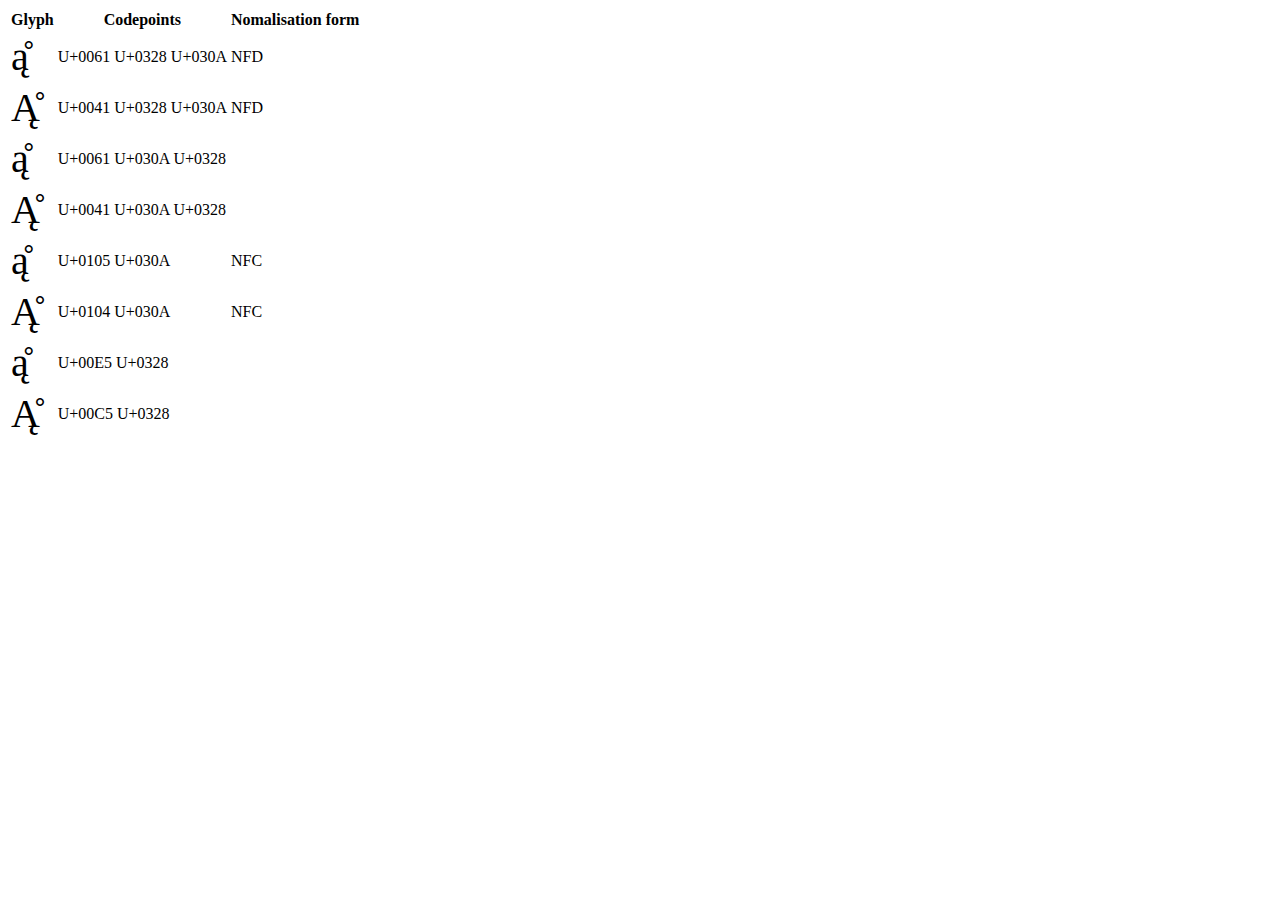
==== elfdalian-char.html @ 55c00799 "added font test for elfdalian" ====
<!DOCTYPE html>
<html lang="en">
  <head>
    <meta charset="utf-8">
    <title>Elfdalian &ndash; font test</title>
    <style>
        .glyph {font-size: 2.5em;}
    </style>
  </head>

  <body class="osk-always-visible">




            <table class="table table-striped table-bordered table-hover">
            	<thead>
            		<tr>
            			<th>Glyph</th>
            			<th>Codepoints</th>
            			<th>Nomalisation form</th>
            		</tr>
            	</thead>
            	<tbody>
            		<tr>
            			<td class="glyph">ą̊</td>
            			<td>U+0061 U+0328 U+‎030A</td>
            			<td>NFD</td>
            		</tr>
            		<tr>
            			<td class="glyph">Ą̊</td>
            			<td>U+0041 U+0328 U+‎030A</td>
            			<td>NFD</td>
            		</tr>
            		<tr>
            			<td class="glyph">ą̊</td>
            			<td>U+0061 U+‎030A U+0328</td>
            			<td></td>
            		</tr>
            		<tr>
            			<td class="glyph">Ą̊</td>
            			<td>U+0041 U+‎030A U+0328</td>
            			<td></td>
            		</tr>
            		<tr>
            			<td class="glyph">ą̊</td>
            			<td>‎U+0105 U+030A</td>
            			<td>NFC</td>
            		</tr>
            		<tr>
            			<td class="glyph">Ą̊</td>
            			<td>U+0104 U+030A</td>
            			<td>NFC</td>
            		</tr>
            		<tr>
            			<td class="glyph">ą̊</td>
            			<td>U+‎00E5 U+0328</td>
            			<td></td>
            		</tr>
            		<tr>
            			<td class="glyph">Ą̊</td>
            			<td>U+00C5 U+0328</td>
            			<td></td>
            		</tr>
            	</tbody>
            </table>


      </body>
</html>
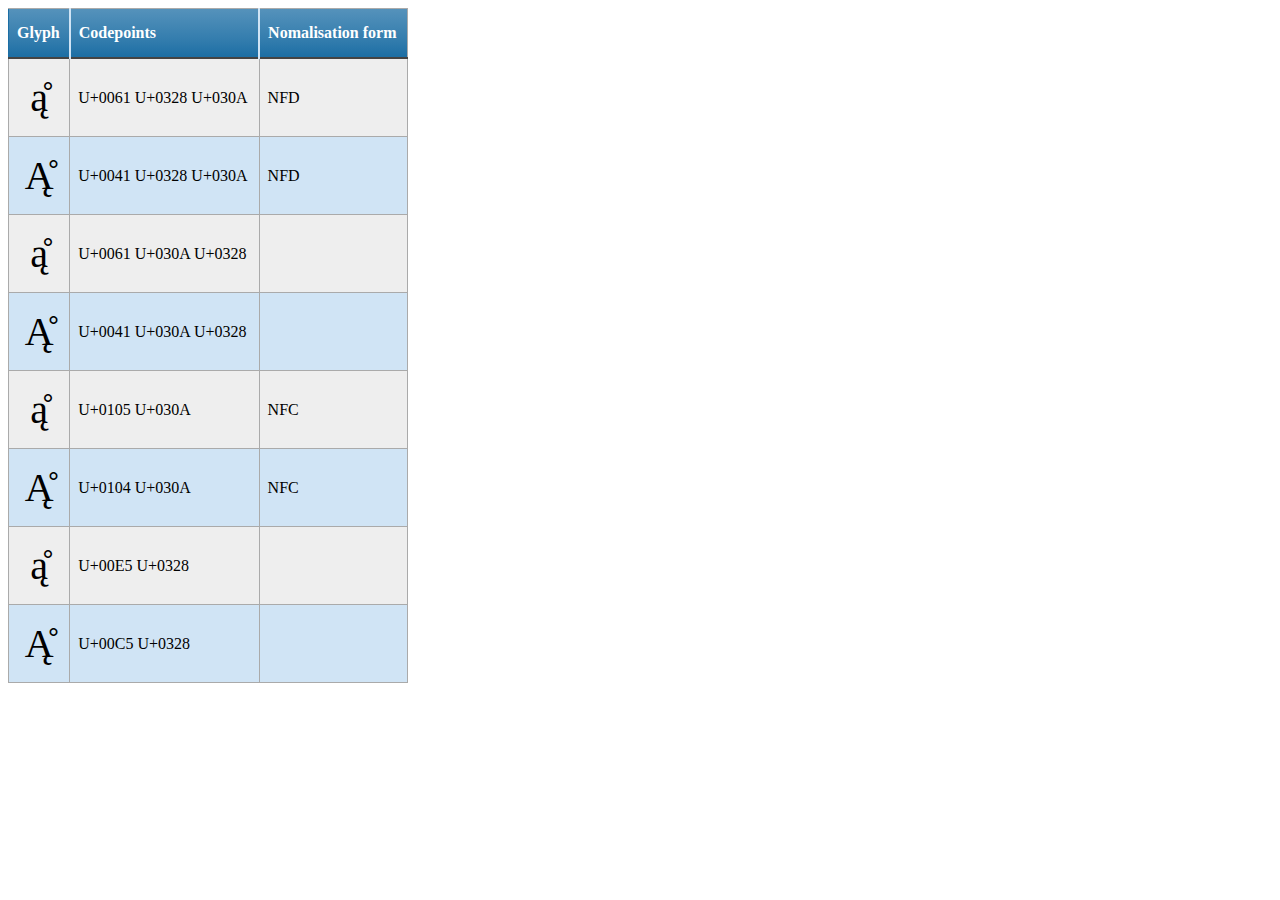
==== commit 86bf5ea2: "css tweaks to elfdalian font test" ====
--- a/elfdalian-char.html
+++ b/elfdalian-char.html
@@ -4,7 +4,43 @@
     <meta charset="utf-8">
     <title>Elfdalian &ndash; font test</title>
     <style>
-        .glyph {font-size: 2.5em;}
+
+.glyph {font-size: 2.5em;}
+
+table.blueTable {
+  border: 1px solid #1C6EA4;
+  background-color: #EEEEEE;
+  width: 400px;
+  text-align: left;
+  border-collapse: collapse;
+}
+table.blueTable td, table.blueTable th {
+  border: 1px solid #AAAAAA;
+  padding: 15px 8px;
+}
+table.blueTable tr:nth-child(even) {
+  background: #D0E4F5;
+}
+table.blueTable thead {
+  background: #1C6EA4;
+  background: -moz-linear-gradient(top, #5592bb 0%, #327cad 66%, #1C6EA4 100%);
+  background: -webkit-linear-gradient(top, #5592bb 0%, #327cad 66%, #1C6EA4 100%);
+  background: linear-gradient(to bottom, #5592bb 0%, #327cad 66%, #1C6EA4 100%);
+  border-bottom: 2px solid #444444;
+}
+table.blueTable thead th {
+  font-weight: bold;
+  color: #FFFFFF;
+  text-align: left;
+  border-left: 2px solid #D0E4F5;
+}
+table.blueTable thead th:first-child {
+  border-left: none;
+}
+
+table.blueTable tbody td:first-child {
+  text-align: center;
+}
     </style>
   </head>
 
@@ -13,7 +49,7 @@
 
 
 
-            <table class="table table-striped table-bordered table-hover">
+            <table class="blueTable">
             	<thead>
             		<tr>
             			<th>Glyph</th>
